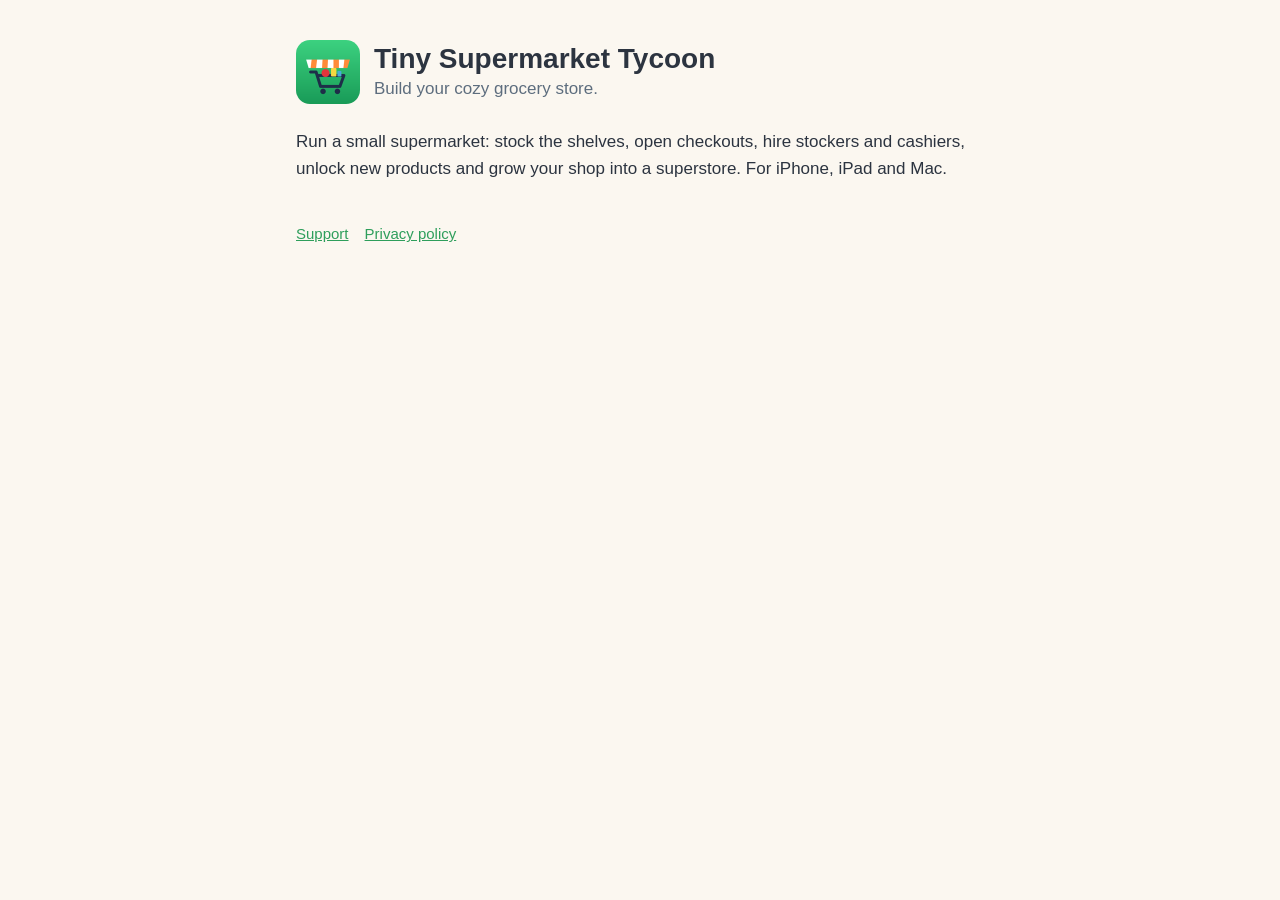
==== index.html @ 27fc13cb "Privacy policy and support pages Co-Authored-By: Claude Opus 5.5 <noreply@anthropic.com>" ====
<!doctype html>
<html lang="en">
<head>
<meta charset="utf-8"><meta name="viewport" content="width=device-width, initial-scale=1">
<title>Tiny Supermarket Tycoon</title>
<link rel="stylesheet" href="style.css">
</head>
<body><main>
<header><img src="icon.png" alt=""><div><h1>Tiny Supermarket Tycoon</h1><p>Build your cozy grocery store.</p></div></header>
<p>Run a small supermarket: stock the shelves, open checkouts, hire stockers and cashiers, unlock new
products and grow your shop into a superstore. For iPhone, iPad and Mac.</p>
<nav><a href="support.html">Support</a><a href="privacy.html">Privacy policy</a></nav>
</main></body>
</html>
---- style.css ----
:root { --bg:#fbf7f0; --fg:#2c3440; --muted:#5d6d7e; --card:#ffffff; --accent:#2e9e5b; --line:#e6dfd3; }
@media (prefers-color-scheme: dark) { :root { --bg:#1d2127; --fg:#e9edf1; --muted:#aab4c0; --card:#262b33; --accent:#5fd08c; --line:#38404b; } }
* { box-sizing: border-box; }
body { margin:0; background:var(--bg); color:var(--fg); font:17px/1.6 -apple-system, BlinkMacSystemFont, "Segoe UI", Roboto, sans-serif; }
main { max-width:720px; margin:0 auto; padding:40px 16px 64px; }
header { display:flex; align-items:center; gap:14px; margin-bottom:24px; }
header img { width:64px; height:64px; border-radius:14px; }
header p { margin:0; color:var(--muted); }
h1 { font-size:28px; margin:0; line-height:1.2; }
h2 { font-size:20px; margin:32px 0 8px; }
a { color:var(--accent); }
.card { background:var(--card); border:1px solid var(--line); border-radius:14px; padding:4px 20px; }
.muted { color:var(--muted); font-size:15px; }
nav { margin-top:40px; font-size:15px; }
nav a { margin-right:16px; }
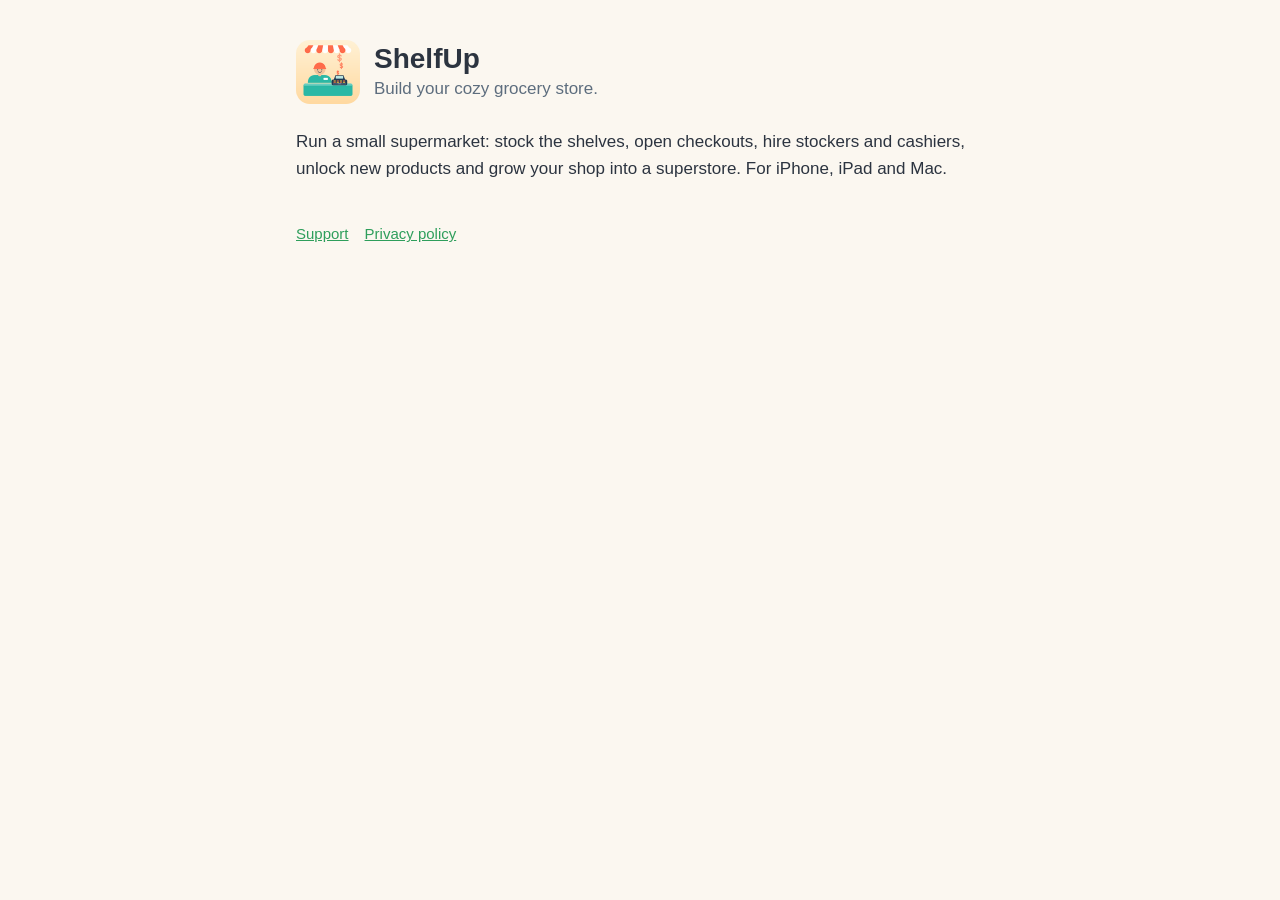
==== commit 58fcbc94: "Rename to ShelfUp and new icon Co-Authored-By: Claude Sonnet 5.5 <noreply@anthropic.com>" ====
--- a/index.html
+++ b/index.html
@@ -2,11 +2,11 @@
 <html lang="en">
 <head>
 <meta charset="utf-8"><meta name="viewport" content="width=device-width, initial-scale=1">
-<title>Tiny Supermarket Tycoon</title>
+<title>ShelfUp</title>
 <link rel="stylesheet" href="style.css">
 </head>
 <body><main>
-<header><img src="icon.png" alt=""><div><h1>Tiny Supermarket Tycoon</h1><p>Build your cozy grocery store.</p></div></header>
+<header><img src="icon.png" alt=""><div><h1>ShelfUp</h1><p>Build your cozy grocery store.</p></div></header>
 <p>Run a small supermarket: stock the shelves, open checkouts, hire stockers and cashiers, unlock new
 products and grow your shop into a superstore. For iPhone, iPad and Mac.</p>
 <nav><a href="support.html">Support</a><a href="privacy.html">Privacy policy</a></nav>
